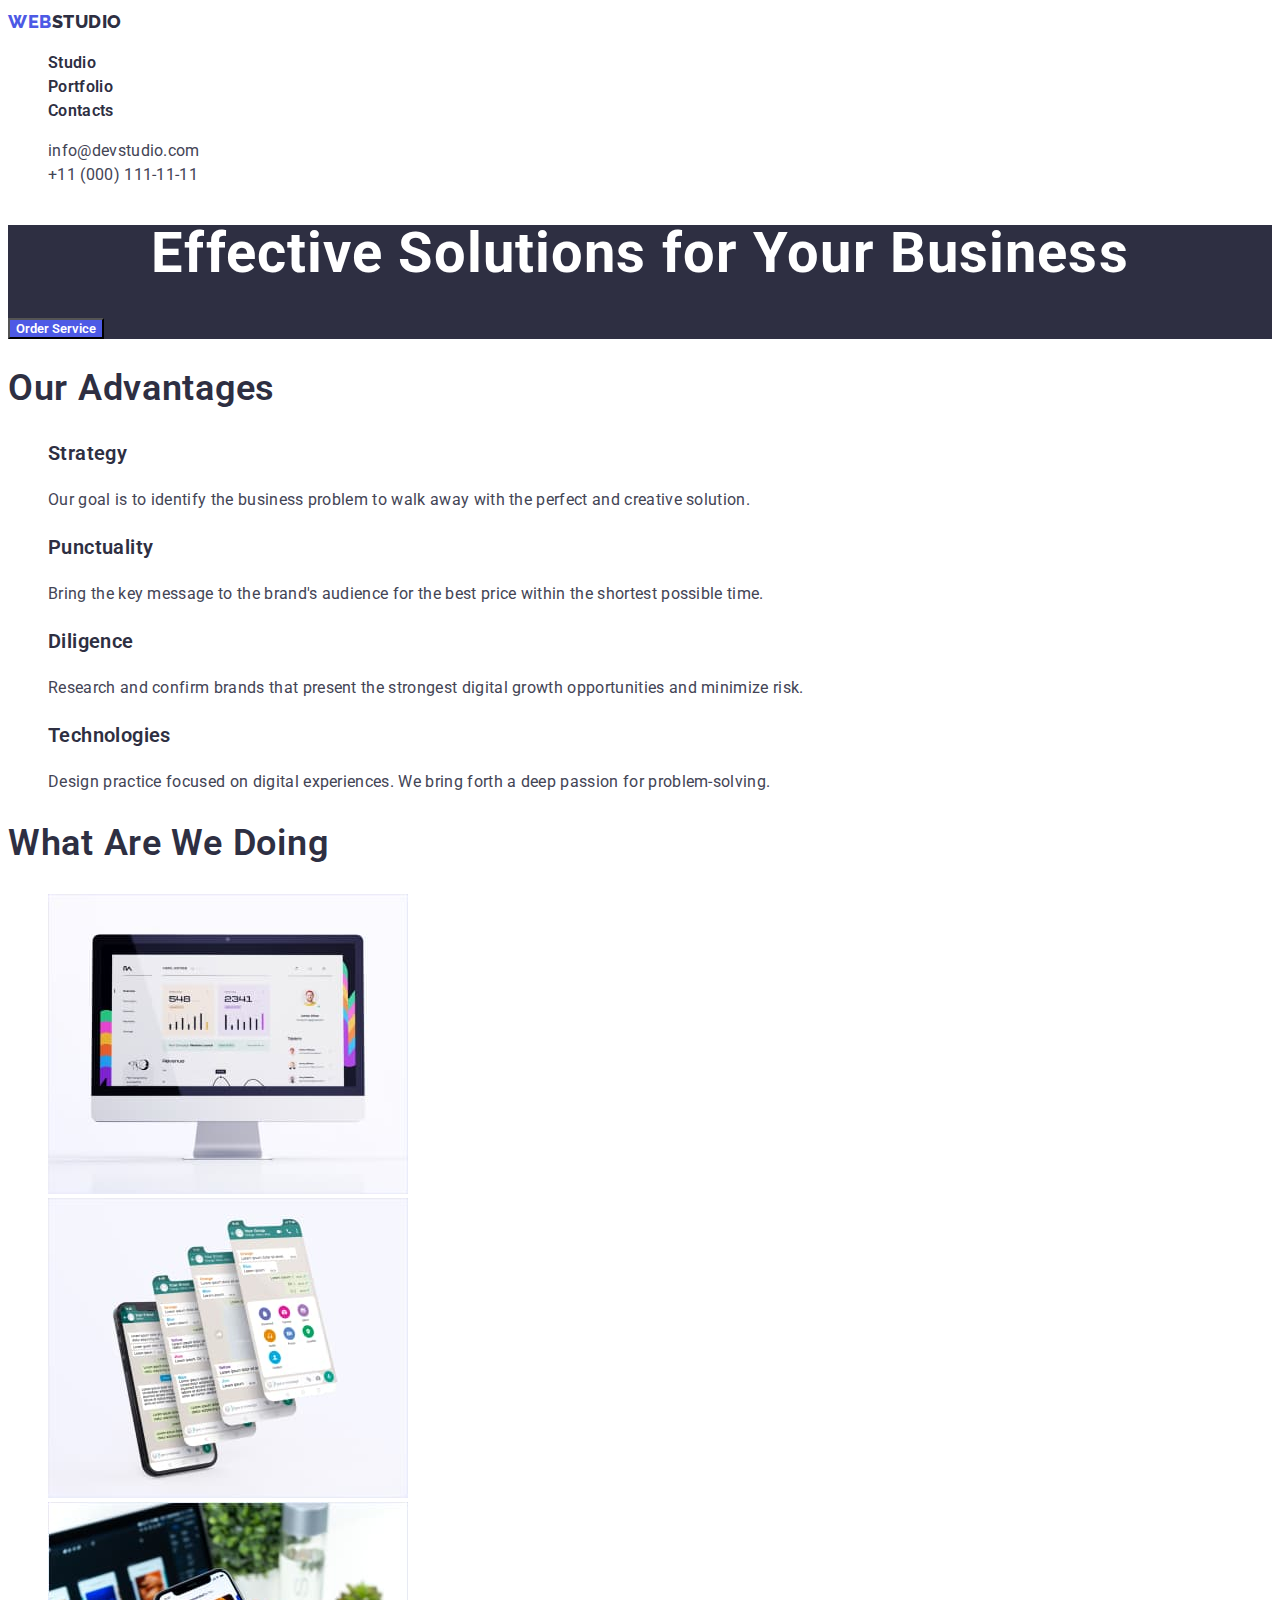
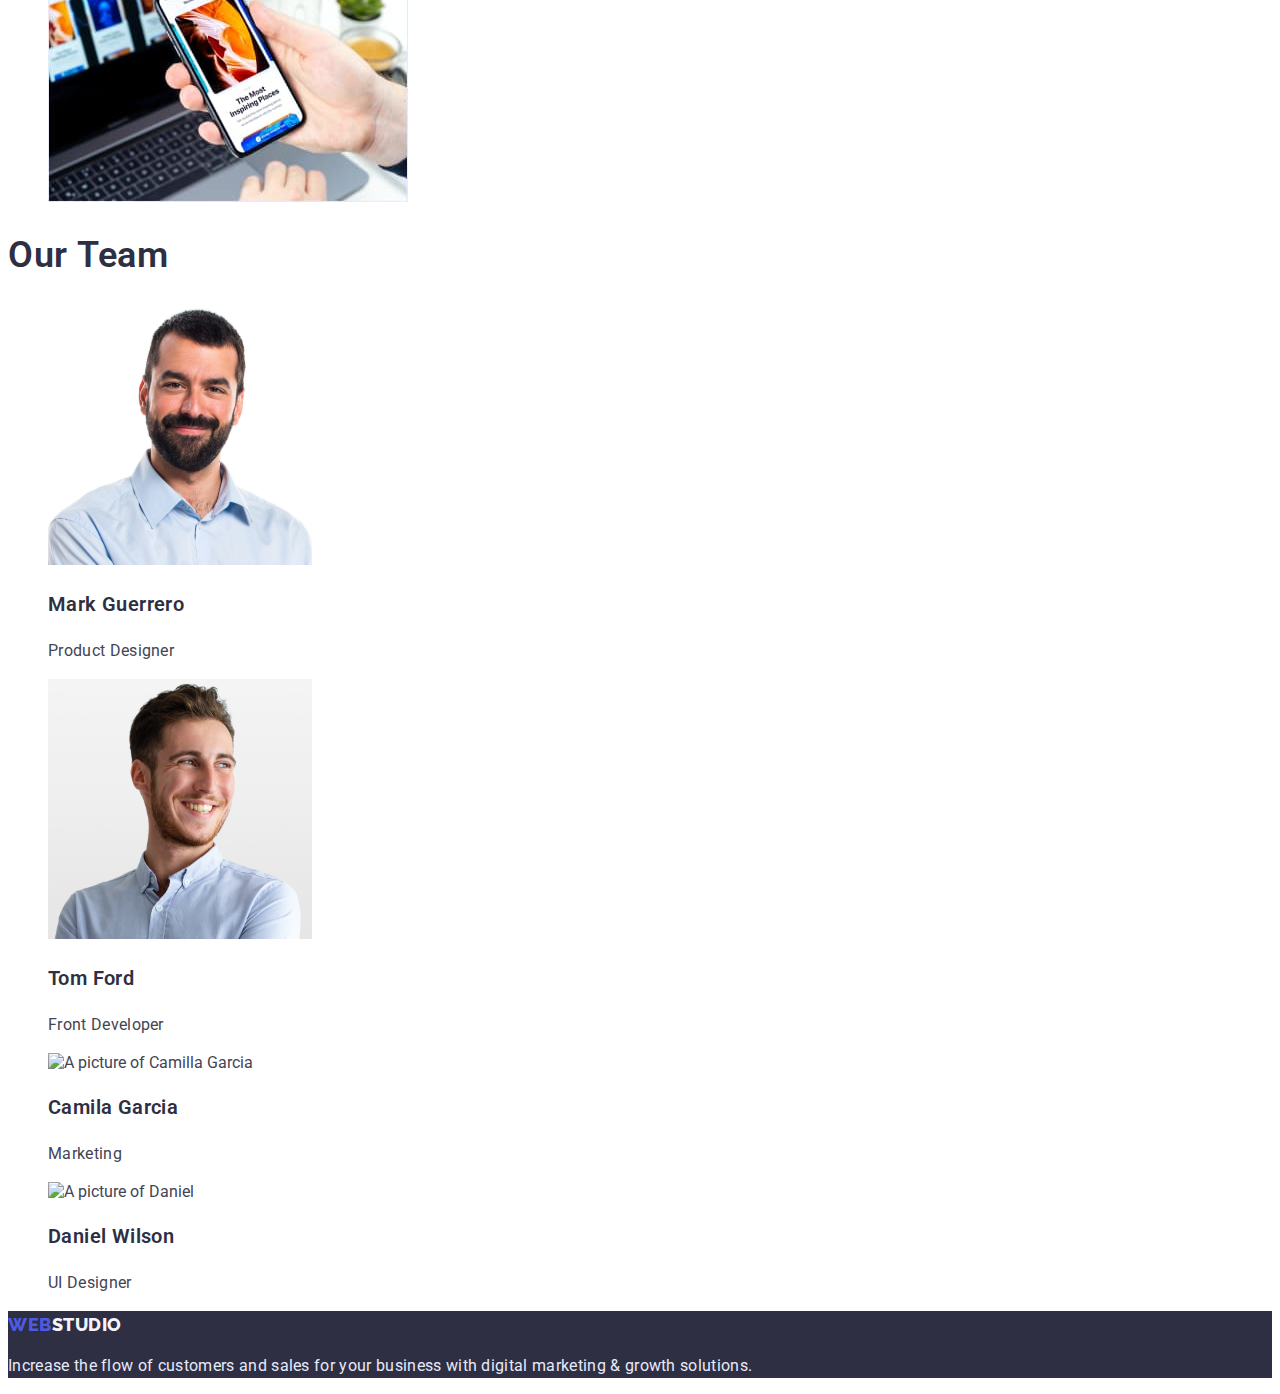
==== index.html @ 6677c70e "update to a file" ====
<!DOCTYPE html>
<html lang="en">
  <head>
    <title>Web Studio</title>
    <link rel="stylesheet" href="./css/styles.css"/>
    <link rel="preconnect" href="https://fonts.googleapis.com"><link rel="preconnect" href="https://fonts.gstatic.com" crossorigin><link href="https://fonts.googleapis.com/css2?family=Raleway:wght@700&family=Roboto:wght@400;500;700;900&display=swap" rel="stylesheet">
  </head>
  <body>
    <header>
      <nav>
        <a href="./index.html" class="logo"> 
          <span class="web">web</span>studio</a>
        <ul class="header-links">
          <li><a href="./index.html" class="link">Studio</a></li>
          <li><a href="./portfolio.html" class="link">Portfolio</a></li>
          <li><a href="" class="link">Contacts</a></li>
        </ul>
      </nav>
      <ul class="header-contacts-list">
      <li><a  class="contact-mail" href="mailto:info@devstudio.com" >info@devstudio.com</a></li>
      <li><a class="contact-telephone" href="tel:+110001111111">+11 (000) 111-11-11</a></li>
      </ul>
    </header>
    <main>
      <div class="hero">
        <section >
          <h1 class="hero-heading">
            Effective Solutions for Your Business
          </h1>
          <button type="button" class="hero-button">Order Service</button>
        </section>
      </div>
      <section>
        <h2 class="maintitle">Our Advantages</h2>
        <ul class="advantages">
          <li >
            <h3 class="title">Strategy</h3>
            <p class="text">
              Our goal is to identify the business problem to walk away with the
              perfect and creative solution.
            </p>
          </li>
          <li>
            <h3 class="title">Punctuality</h3>
            <p class="text">
              Bring the key message to the brand's audience for the best price
              within the shortest possible time.
            </p>
          </li>
          <li>
            <h3 class="title">Diligence</h3>
            <p class="text">
              Research and confirm brands that present the strongest digital
              growth opportunities and minimize risk.
            </p>
          </li>
          <li>
            <h3 class="title">Technologies</h3>
            <p class="text">
              Design practice focused on digital experiences. We bring forth a
              deep passion for problem-solving.
            </p>
          </li>
        </ul>
      </section>
      <section>
        <h2  class="maintitle">What Are We Doing</h2>
        <ul class="workexamples-studio">
          <li>
            <img 
              src="images/photo1.jpg"
              alt="A computer"
              width="360"
              height="300"/>
          </li>
          <li>
            <img src="images/photo2.jpg" 
            alt="Phone" 
            width="360" 
            height="300" /> 
          </li>
          <li>
             <img
              src="images/photo3.jpg"
              alt="a phone in a hand"
              width="360"
              height="300"/>
          </li>
        </ul>
      </section>
      <section class="team">
        <h2 class="maintitle">Our Team</h2>
        <ul class="workers">
          <li >
            <img
                src="images/mark.svg"
                alt="a picture of Mark Guerrero"
                width="264"
                height="260"
                
              />
            <h3 class="workerstitle">Mark Guerrero</h3>
            <p class="workerstext">Product Designer</p>
          </li>
          <li>
              <img
                src="images/tom.svg"
                alt="A picture of Tom Ford"
                width="264"
                height="260"
                
              />
            <h3 class="workerstitle">Tom Ford</h3>
            <p class="workerstext">Front Developer</p>
          </li>
          <li>
            <img
                src="images/camilla.svg"
                alt="A picture of Camilla Garcia"
                width="264"
                height="260"
                
              />
            <h3 class="workerstitle">Camila Garcia</h3>
            <p class="workerstext">Marketing</p>
          </li>
          <li>
            <img
                src="images/daniel.svg"
                alt="A picture of Daniel"
                width="264"
                height="260"
                
              />
            <h3 class="workerstitle">Daniel Wilson</h3>
            <p class="workerstext">UI Designer</p>
          </li>
        </ul>
      </section>
    </main>
    <footer class="footer">
      <a class="logo" href="./index.html" > <span class="web">web</span><span class="footer-studio">studio</span></a>
      <p class="footer-text">
        Increase the flow of customers and sales for your business with digital
        marketing & growth solutions.
      </p>
    </footer>
  </body>
</html>
---- css/styles.css ----
:root {
  --brand-color:#2E2F42;
  --white-color:#FFFFFF;
  --accent-color: #4D5AE5;
  --primary-text-color: #434455;
  --text-color: #E7E9FC;
  --footer-text-color: #E7E9FC;
  --section-background-color:#F4F4FD;
} 
body {
    background-color:var(--white-color);
    font-family: 'Roboto' , sans-serif;
    color:var(--primary-text-color);
}

.header-links, .advantages,  .workers ,  .buttons , .header-contacts-list , .workexamples-studio{
     list-style-type: none;
}
.maintitle{
    font-family:inherit;
    font-style: normal;
    font-weight:600;
    font-size: 36px;
    line-height:1.1;
    letter-spacing:0.02em;
    text-transform: capitalize;
    color:var(--brand-color);


}

  /*Logo*/  
.logo {
    text-transform: uppercase;
    font-family: 'Raleway';
    font-style:normal;
    font-weight: 800;
    font-size: 18px;
    line-height:1.5;
    letter-spacing: 0.03em;
    color:#2E2F42;
    width:44px;
    height:24px;
    text-decoration:none;
}
.web  {
    color:#4D5AE5;
}

/*Navigation*/
.header-links .link {
    font-family:inherit;
    font-style:normal;
    font-weight:600;
    font-size:var(--main-font-size);
    line-height:1.5;
    letter-spacing:0.02em;
    text-decoration:none;
    color: var(--brand-color);
}
/*Contact*/
.contact-mail , .contact-telephone {
    font-family:inherit;
    font-style: normal;
    font-size: 16px;
    line-height:1.5;
    letter-spacing: 0.02em;
    color:inherit;
    text-decoration: none;
}


.link:hover ,
.contact-mail:hover ,
.contact-telephone:hover,
.link:focus ,
.contact-mail:focus , 
.contact-telephone:focus-visible{
    color: var(--accent-color);

}
/*hero element*/
.hero{
    background-color: var(--brand-color);

}
.hero-heading{
    color:var(--white-color);
    font-family:inherit;
    font-style:normal;
    font-size:56px;
    line-height:1;
    letter-spacing:0.02em;
    text-align: center;
}

.hero-button{
    background-color:var(--accent-color);
    color:var(--white-color);
    font-family: inherit;
    font-weight:600;
    cursor:pointer;
}
/*end of hero element*/
.advantages .title , .workerstitle {
    font-family:inherit;
    font-style:normal;
    font-weight: 600;
    font-size: 20px;
    line-height:1.5;
    letter-spacing:0.02em;
    color:var(--brand-color);

}
.advantages .text , .workerstext{
    font-family:inherit;
    font-size: 16px;
    line-height: 1.5;
    letter-spacing:0.02em;
    color:inherit;
}
 

.ourteam{
    background-color:var(--section-background-color);
}



/*Footer*/
.footer-studio{
    color:var(--section-background-color);
}
.footer{
    background-color:var(--brand-color);

}
.footer-text{
    font-weight:inherit;
    font-size: 16px;
    line-height:1.5;
    letter-spacing:0.02em;
  color:var(--footer-text-color);
}

/*Portfolio page sections*/
.buttons-list .button{
    color:var(--accent-color);
   background-color: var(--section-background-color);
   color: var(--accent-color);
   list-style-type: none;
    font-family:inherit;
   font-style: normal;
   font-weight: 600;
   font-size:16px;
   line-height:1.5;
   text-align: center;
   letter-spacing: 0.04em;
}
.buttons-list .button:hover ,
.buttons-list .button:focus
     {
   background-color: var(--accent-color);
   color:var(--white-color);
   font-weight:inherit;
   font-style: normal;
   font-weight:600;
   font-size: 16px;
   line-height:1.5;
   text-align: center;
   letter-spacing: 0.04em;
   cursor:pointer;

}

.workexamples-portfolio{
  list-style-type: none;
}
.work-examples .title{
    font-family:inherit;
    font-style: normal;
    font-weight:600;
    font-size: 20px;
    line-height:1.5;
    letter-spacing: 0.02em;
    color:var(--brand-color);

}
.image-text{
    font-family:inherit;
    font-size: 16px;
    line-height:1.5;
    letter-spacing:0.2em;
    color:var(--footer-text-color)
}
.work-examples .text{
    font-family:inherit;
    font-size: 16px;
    line-height:1.5;
    letter-spacing: 0.02em;
    color: inherit;
}
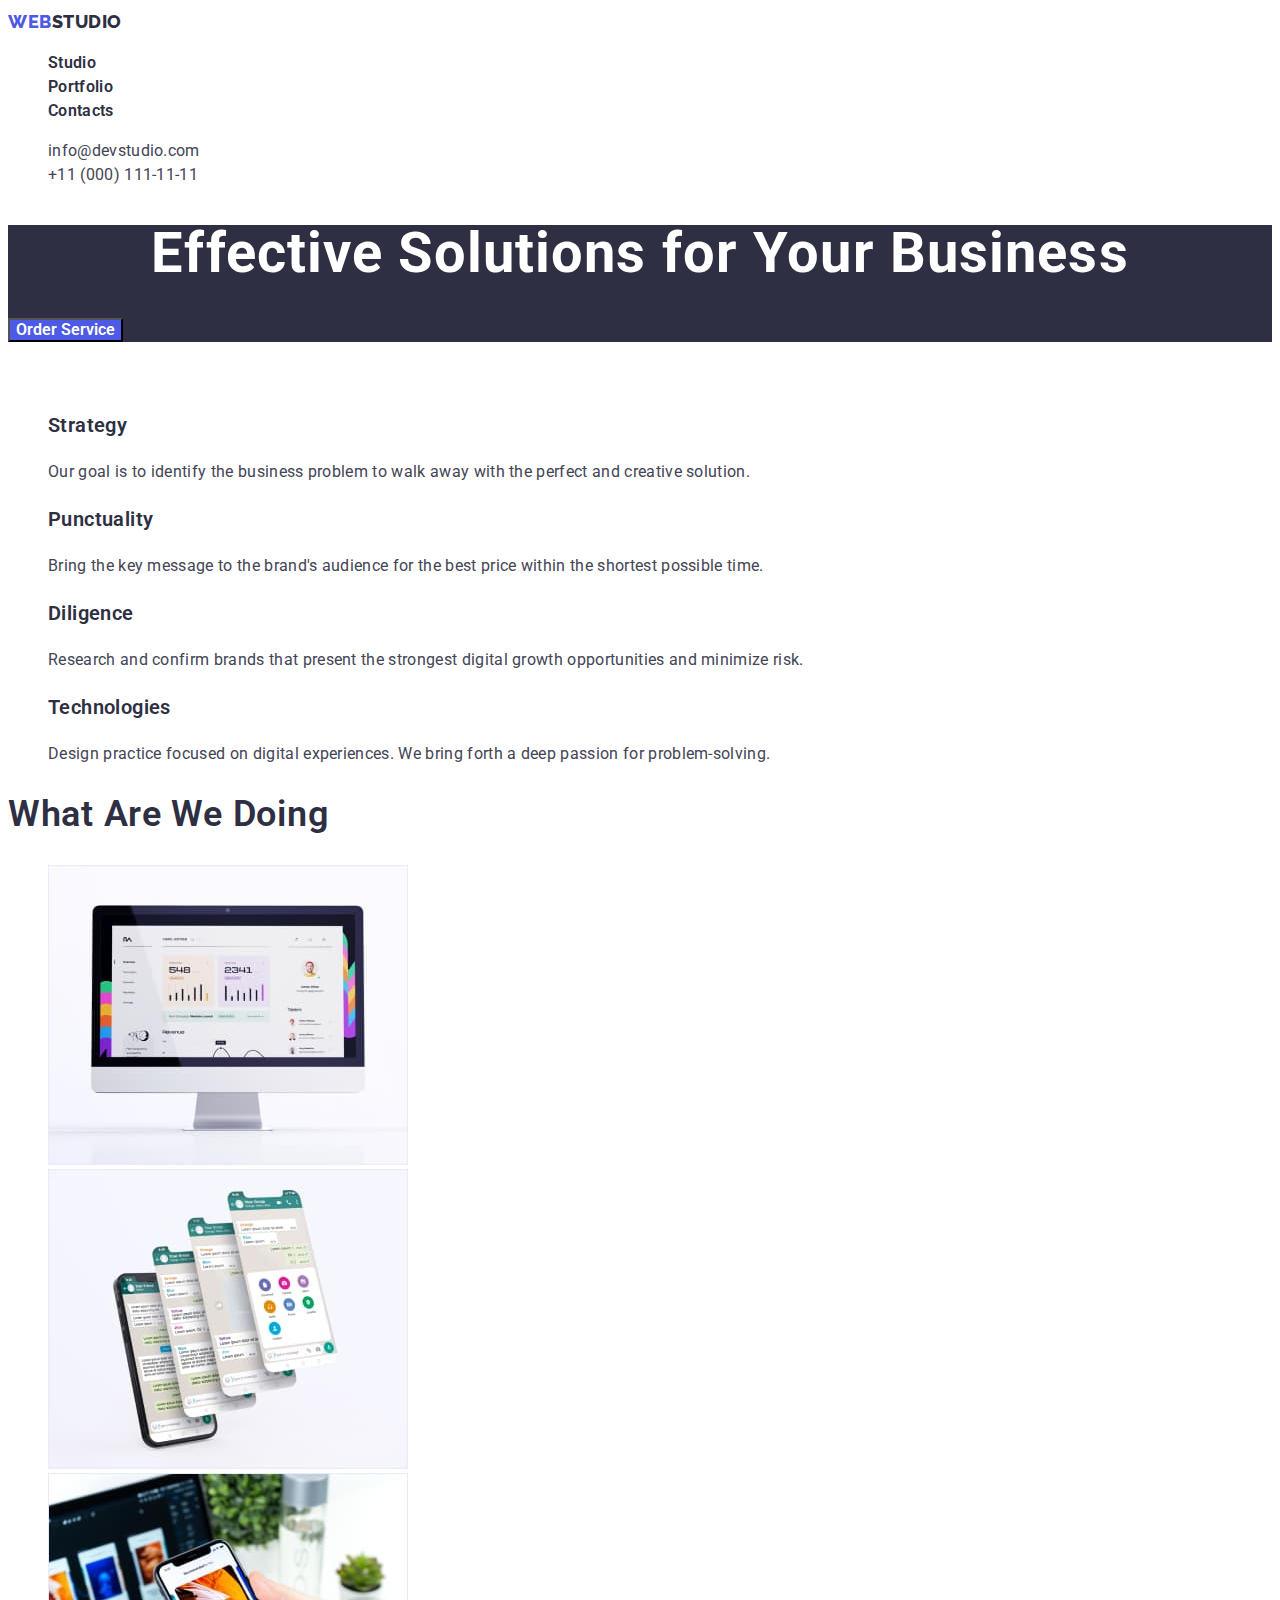
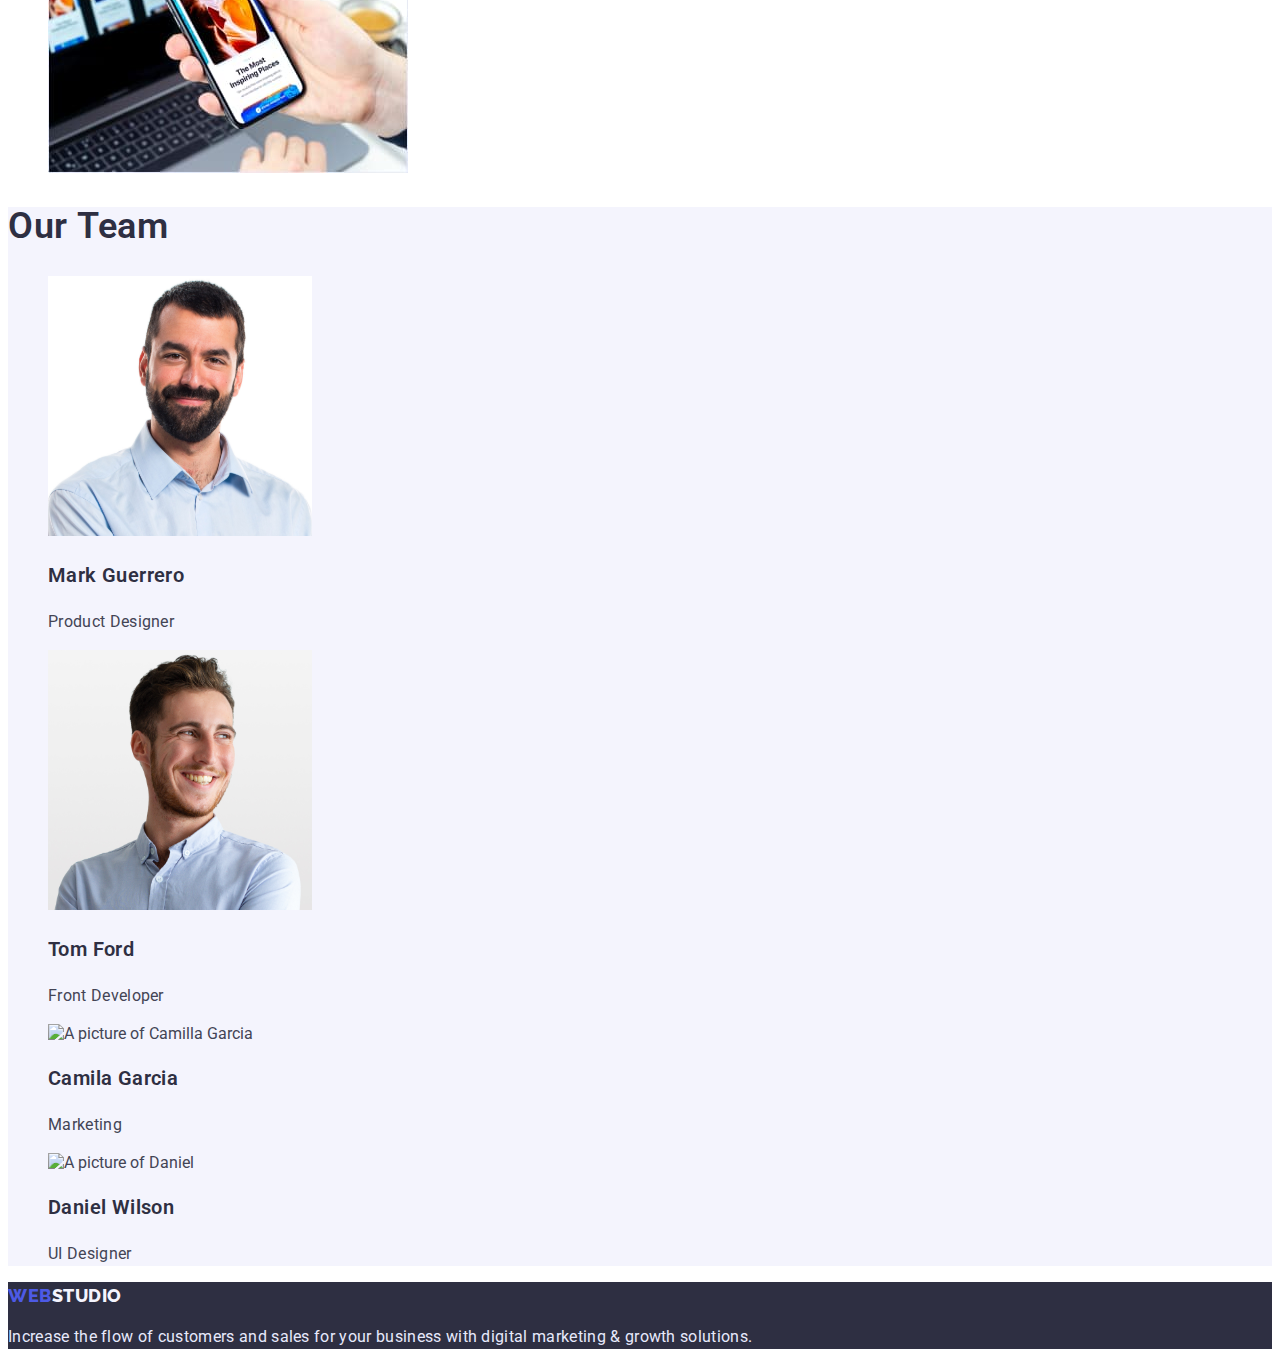
==== commit a1514c75: "new updated" ====
--- a/index.html
+++ b/index.html
@@ -11,9 +11,9 @@
         <a href="./index.html" class="logo"> 
           <span class="web">web</span>studio</a>
         <ul class="header-links">
-          <li><a href="./index.html" class="link">Studio</a></li>
-          <li><a href="./portfolio.html" class="link">Portfolio</a></li>
-          <li><a href="" class="link">Contacts</a></li>
+          <li><a href="./index.html" class="header-link">Studio</a></li>
+          <li><a href="./portfolio.html" class="header-link">Portfolio</a></li>
+          <li><a href="" class="header-link">Contacts</a></li>
         </ul>
       </nav>
       <ul class="header-contacts-list">
@@ -31,7 +31,7 @@
         </section>
       </div>
       <section>
-        <h2 class="maintitle">Our Advantages</h2>
+        <h2 class="hidden-maintitle">Our Advantages</h2>
         <ul class="advantages">
           <li >
             <h3 class="title">Strategy</h3>
--- a/css/styles.css
+++ b/css/styles.css
@@ -6,6 +6,8 @@
   --text-color: #E7E9FC;
   --footer-text-color: #E7E9FC;
   --section-background-color:#F4F4FD;
+  --hero-button-hover: #404BBF;
+
 } 
 body {
     background-color:var(--white-color);
@@ -13,12 +15,10 @@
     color:var(--primary-text-color);
 }
 
-.header-links, .advantages,  .workers ,  .buttons , .header-contacts-list , .workexamples-studio{
+.header-links, .advantages,  .workers ,  .buttons-list , .header-contacts-list , .workexamples-studio{
      list-style-type: none;
 }
 .maintitle{
-    font-family:inherit;
-    font-style: normal;
     font-weight:600;
     font-size: 36px;
     line-height:1.1;
@@ -33,14 +33,11 @@
 .logo {
     text-transform: uppercase;
     font-family: 'Raleway';
-    font-style:normal;
     font-weight: 800;
     font-size: 18px;
     line-height:1.5;
     letter-spacing: 0.03em;
     color:#2E2F42;
-    width:44px;
-    height:24px;
     text-decoration:none;
 }
 .web  {
@@ -48,9 +45,7 @@
 }
 
 /*Navigation*/
-.header-links .link {
-    font-family:inherit;
-    font-style:normal;
+.header-links .header-link {
     font-weight:600;
     font-size:var(--main-font-size);
     line-height:1.5;
@@ -60,9 +55,7 @@
 }
 /*Contact*/
 .contact-mail , .contact-telephone {
-    font-family:inherit;
-    font-style: normal;
-    font-size: 16px;
+     font-size: 16px;
     line-height:1.5;
     letter-spacing: 0.02em;
     color:inherit;
@@ -70,10 +63,10 @@
 }
 
 
-.link:hover ,
+.header-link:hover ,
 .contact-mail:hover ,
 .contact-telephone:hover,
-.link:focus ,
+.header-link:focus ,
 .contact-mail:focus , 
 .contact-telephone:focus-visible{
     color: var(--accent-color);
@@ -86,8 +79,6 @@
 }
 .hero-heading{
     color:var(--white-color);
-    font-family:inherit;
-    font-style:normal;
     font-size:56px;
     line-height:1;
     letter-spacing:0.02em;
@@ -100,12 +91,19 @@
     font-family: inherit;
     font-weight:600;
     cursor:pointer;
+    font-size:16px ;
+    line-height:1.1;
+}
+.hero-button:hover{
+ background-color: var(--hero-button-hover);
+
 }
 /*end of hero element*/
+.hidden-maintitle{
+    visibility: hidden;
+}
 .advantages .title , .workerstitle {
-    font-family:inherit;
-    font-style:normal;
-    font-weight: 600;
+   font-weight: 600;
     font-size: 20px;
     line-height:1.5;
     letter-spacing:0.02em;
@@ -113,15 +111,13 @@
 
 }
 .advantages .text , .workerstext{
-    font-family:inherit;
-    font-size: 16px;
+     font-size: 16px;
     line-height: 1.5;
     letter-spacing:0.02em;
-    color:inherit;
 }
  
 
-.ourteam{
+.team{
     background-color:var(--section-background-color);
 }
 
@@ -136,7 +132,6 @@
 
 }
 .footer-text{
-    font-weight:inherit;
     font-size: 16px;
     line-height:1.5;
     letter-spacing:0.02em;
@@ -144,13 +139,15 @@
 }
 
 /*Portfolio page sections*/
+.portfolio-hidden-maintitle{
+    visibility: hidden;
+}
 .buttons-list .button{
     color:var(--accent-color);
    background-color: var(--section-background-color);
+   font-family: inherit;
    color: var(--accent-color);
    list-style-type: none;
-    font-family:inherit;
-   font-style: normal;
    font-weight: 600;
    font-size:16px;
    line-height:1.5;
@@ -162,8 +159,7 @@
      {
    background-color: var(--accent-color);
    color:var(--white-color);
-   font-weight:inherit;
-   font-style: normal;
+   font-family: inherit;
    font-weight:600;
    font-size: 16px;
    line-height:1.5;
@@ -173,30 +169,30 @@
 
 }
 
+.link{
+  text-decoration: none;
+}
 .workexamples-portfolio{
-  list-style-type: none;
+    list-style-type: none;
 }
-.work-examples .title{
-    font-family:inherit;
-    font-style: normal;
+  
+
+.link .title{
     font-weight:600;
     font-size: 20px;
     line-height:1.5;
     letter-spacing: 0.02em;
     color:var(--brand-color);
-
 }
 .image-text{
-    font-family:inherit;
     font-size: 16px;
     line-height:1.5;
     letter-spacing:0.2em;
     color:var(--footer-text-color)
 }
-.work-examples .text{
-    font-family:inherit;
+.link .text{
     font-size: 16px;
     line-height:1.5;
     letter-spacing: 0.02em;
-    color: inherit;
+    color: var(--primary-text-color);
 }
